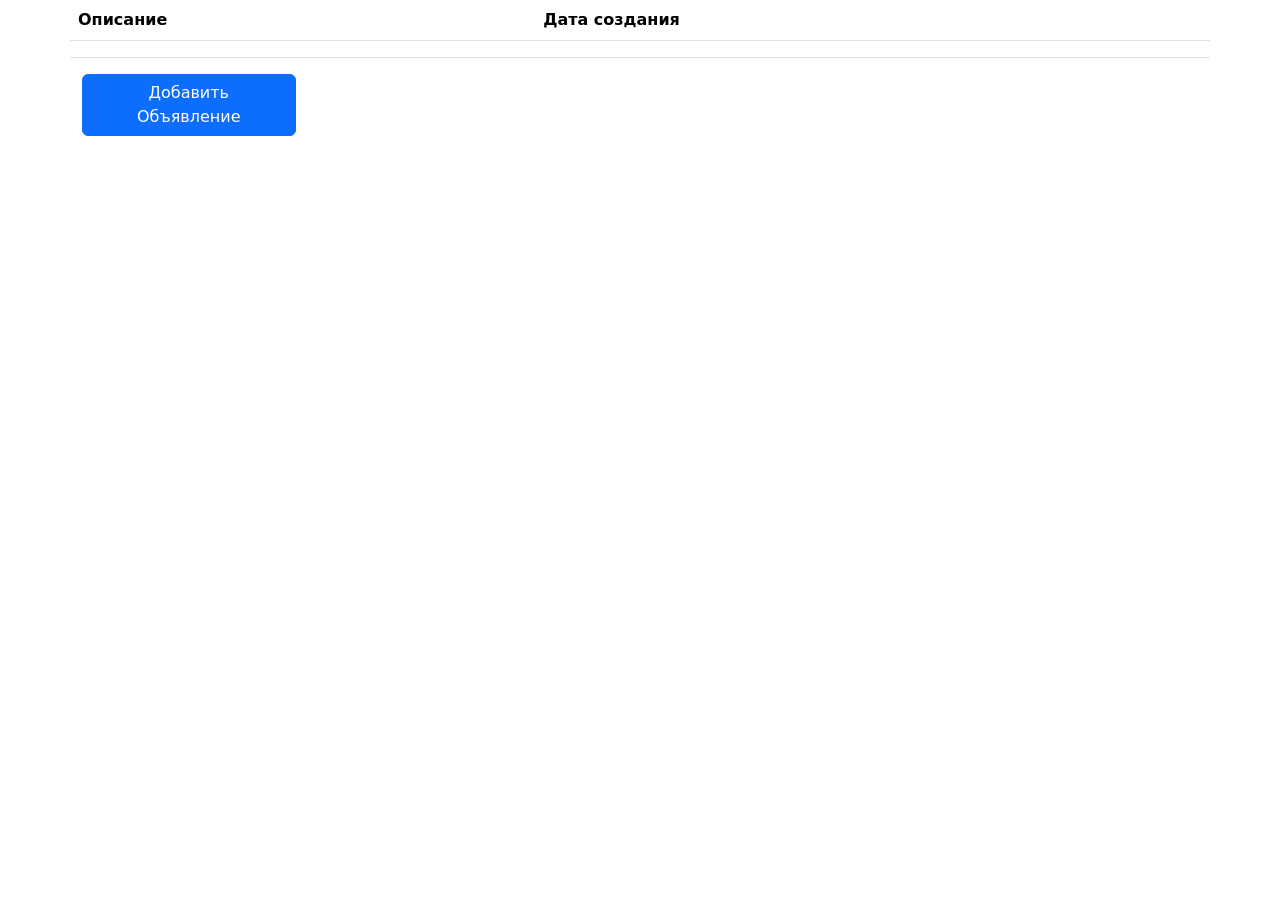
==== src/main/resources/templates/posts/all.html @ 45ae0dc3 "3. Тестовое задание. Hibernate.   [#330581]" ====
<!doctype html>
<html lang="en" xmlns:th="http://www.w3.org/1999/xhtml">
<head>

    <!--  Зависимости Bootstrap-->
    <meta charset="utf-8">
    <meta name="viewport" content="width=device-width, initial-scale=1">
    <link href="https://cdn.jsdelivr.net/npm/bootstrap@5.2.3/dist/css/bootstrap.min.css" rel="stylesheet"
          integrity="sha384-rbsA2VBKQhggwzxH7pPCaAqO46MgnOM80zW1RWuH61DGLwZJEdK2Kadq2F9CUG65" crossorigin="anonymous">
    <script src="https://cdn.jsdelivr.net/npm/@popperjs/core@2.11.6/dist/umd/popper.min.js"
            integrity="sha384-oBqDVmMz9ATKxIep9tiCxS/Z9fNfEXiDAYTujMAeBAsjFuCZSmKbSSUnQlmh/jp3"
            crossorigin="anonymous"></script>
    <script src="https://cdn.jsdelivr.net/npm/bootstrap@5.2.3/dist/js/bootstrap.min.js"
            integrity="sha384-cuYeSxntonz0PPNlHhBs68uyIAVpIIOZZ5JqeqvYYIcEL727kskC66kF92t6Xl2V"
            crossorigin="anonymous"></script>
    <link rel="stylesheet" href="https://cdn.jsdelivr.net/npm/bootstrap-icons@1.10.2/font/bootstrap-icons.css">

    <title>Список Объявлений</title>
</head>
<body>
<div class="container-fluid p-0">
    <header th:insert="blocks/header :: header"></header>
    <div class="container">
        <div class="row">
            <table class="table">
                <thead>
                <tr>
                    <th scope="col">Описание</th>
                    <th scope="col">Дата создания</th>
<!--                    <th scope="col">Статус выполнения</th>-->
<!--                    <th scope="col">Автор задания</th>-->
<!--                    <th scope="col">Приоритет</th>-->
<!--                    <th scope="col">Категория</th>-->
                </tr>
                </thead>
                <tbody>
                <tr th:each="post: ${posts}">
                    <td><a th:text="${post.description}"
                           th:href="@{/posts/{postId}(postId=${post.id})}"/></a></td>
<!--                    <td th:text="${task.description}"/>-->
                    <td th:text="${#temporals.format(post.created, 'HH:mm dd-MM-yyyy')}"/>
<!--                    <td th:switch="${task.done}">-->
<!--                        <span th:case="true" th:text="Выполнено"/>-->
<!--                        <span th:case="false" th:text="'Ожидает' + ' выполнения'"/>-->
<!--                    </td>-->
<!--                    <td th:text="${task.user}"/>-->
<!--                    <td th:text="${task.priority.name}"/>-->
<!--                    <td th:text="${task.categoriesList}"/>-->
                </tr>
                </tbody>
            </table>
            <div class="col-5">
                <div class="row">
                    <div class="col-6">
                        <a class="btn btn-primary w-100" th:href="@{/posts/create}">Добавить Объявление</a>
                    </div>
                </div>
            </div>
<!--            <div class="row">-->
<!--                <div class="col-6"><a class="btn btn-info w-50" th:href="@{/tasks}">Обратно</a></div>-->
<!--            </div>-->
            <footer th:insert="blocks/footer :: footer"></footer>
        </div>
    </div>
</div>
</body>
</html>
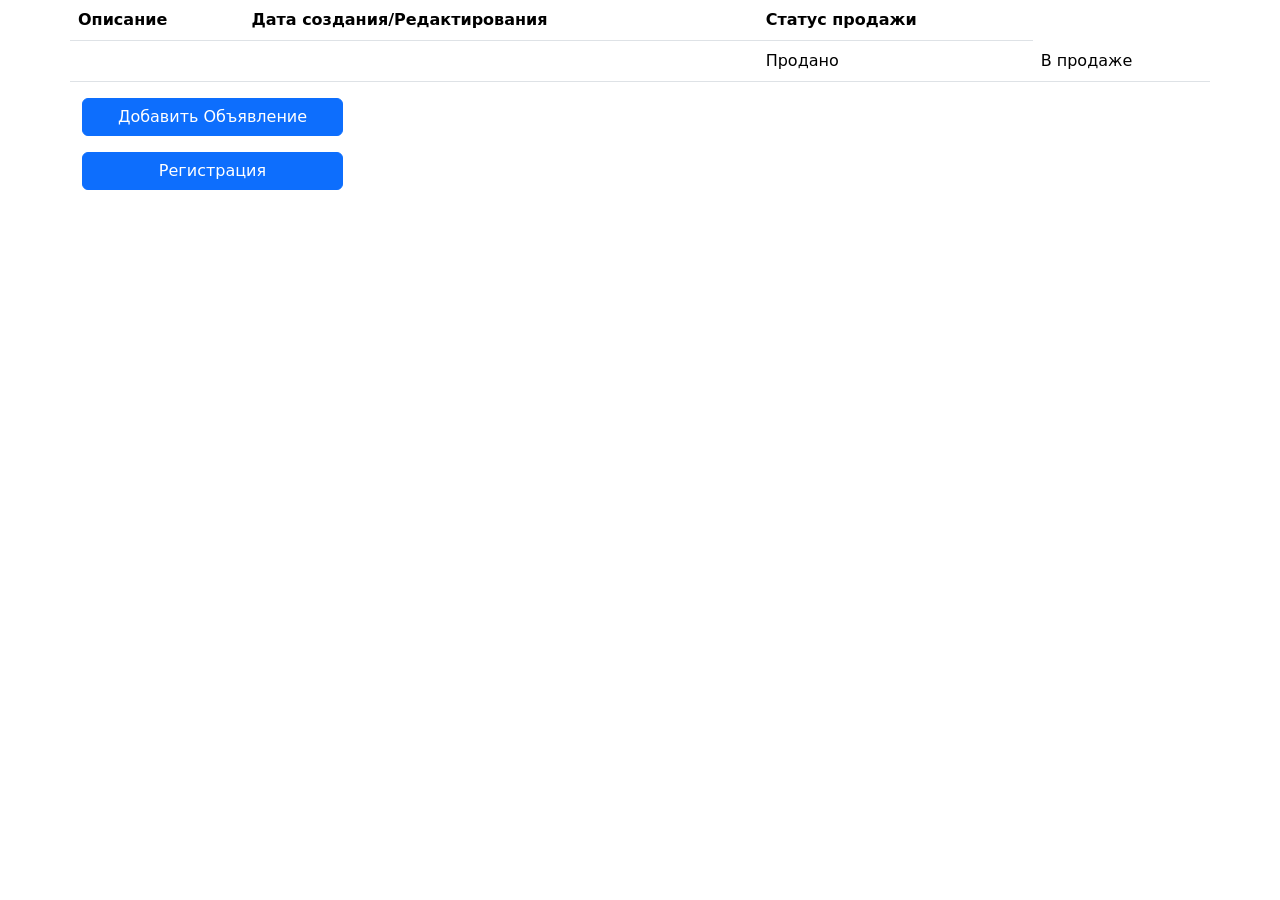
==== commit 7292e7f8: "3. Тестовое задание. Hibernate. [#330581]" ====
--- a/src/main/resources/templates/posts/all.html
+++ b/src/main/resources/templates/posts/all.html
@@ -26,39 +26,31 @@
                 <thead>
                 <tr>
                     <th scope="col">Описание</th>
-                    <th scope="col">Дата создания</th>
-<!--                    <th scope="col">Статус выполнения</th>-->
-<!--                    <th scope="col">Автор задания</th>-->
-<!--                    <th scope="col">Приоритет</th>-->
-<!--                    <th scope="col">Категория</th>-->
+                    <th scope="col">Дата создания/Редактирования</th>
+                    <th scope="col">Статус продажи</th>
                 </tr>
                 </thead>
                 <tbody>
                 <tr th:each="post: ${posts}">
                     <td><a th:text="${post.description}"
                            th:href="@{/posts/{postId}(postId=${post.id})}"/></a></td>
-<!--                    <td th:text="${task.description}"/>-->
                     <td th:text="${#temporals.format(post.created, 'HH:mm dd-MM-yyyy')}"/>
-<!--                    <td th:switch="${task.done}">-->
-<!--                        <span th:case="true" th:text="Выполнено"/>-->
-<!--                        <span th:case="false" th:text="'Ожидает' + ' выполнения'"/>-->
-<!--                    </td>-->
-<!--                    <td th:text="${task.user}"/>-->
-<!--                    <td th:text="${task.priority.name}"/>-->
-<!--                    <td th:text="${task.categoriesList}"/>-->
+                    <div th:switch="${post.sold}">
+                        <td th:case="true">Продано</td>
+                        <td th:case="false">В продаже</td>
+                    </div>
                 </tr>
                 </tbody>
             </table>
-            <div class="col-5">
-                <div class="row">
-                    <div class="col-6">
+
+            <div class="col-3">
+                <div th:switch="${user.login !='Guest'}">
+                    <p th:case="true">
                         <a class="btn btn-primary w-100" th:href="@{/posts/create}">Добавить Объявление</a>
-                    </div>
+                    <p th:case="false">
+                        <a class="btn btn-primary w-100" th:href="@{/users/register}">Регистрация</a>
                 </div>
             </div>
-<!--            <div class="row">-->
-<!--                <div class="col-6"><a class="btn btn-info w-50" th:href="@{/tasks}">Обратно</a></div>-->
-<!--            </div>-->
             <footer th:insert="blocks/footer :: footer"></footer>
         </div>
     </div>
